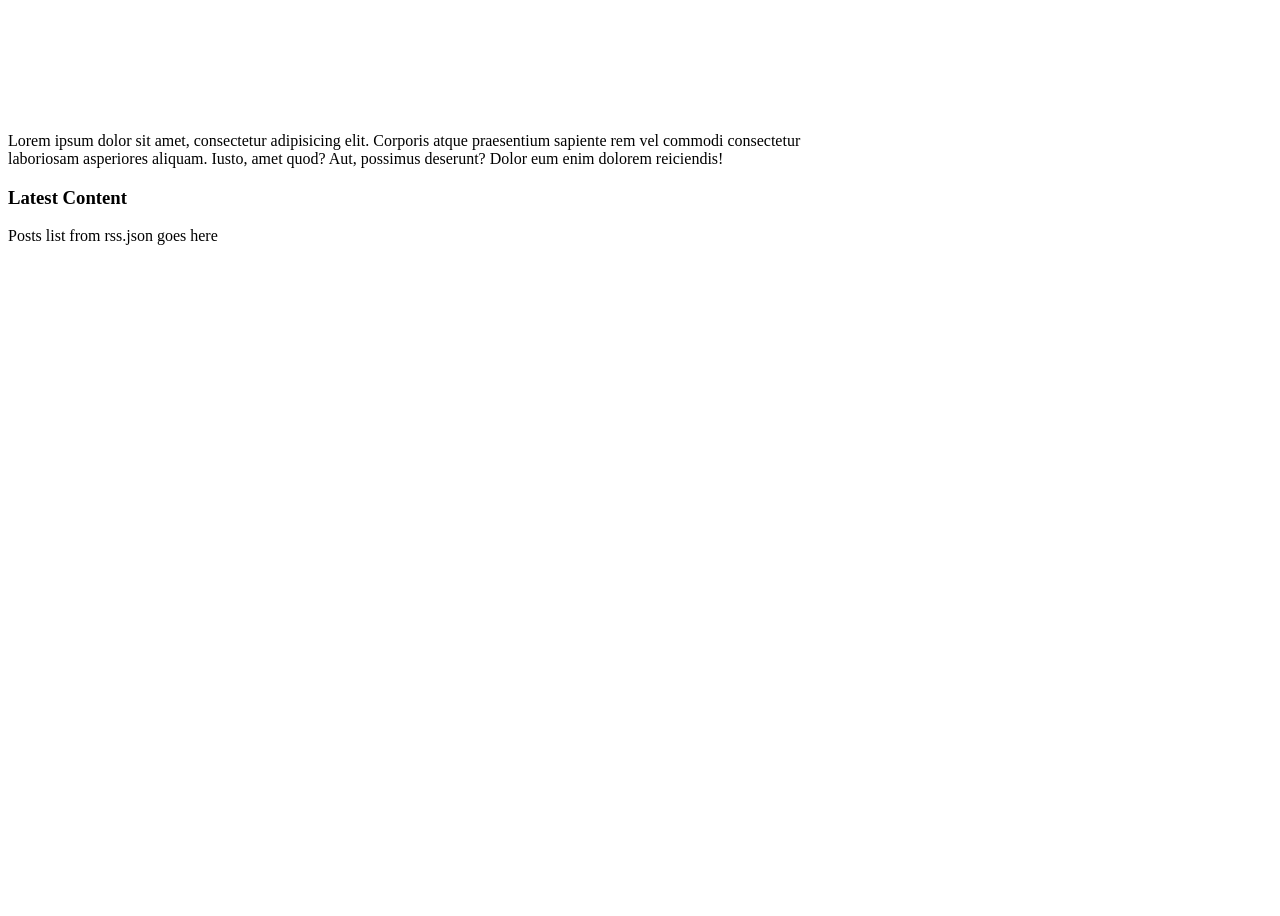
==== index.html @ 9630cf74 "added primsm syntax highliting and some minification attempt" ====
<!doctype html>
<html lang="en-EN">
<head>
<meta charset="utf-8" /><meta name="viewport" content="width=device-width, initial-scale=1" /><meta name="color-scheme" content="light dark" />

<!-- Site meta -->
    <title>My Personal Website</title>
    <meta name="description" content="This is my personal website, take a look around!" />

<!-- CSS -->
<link rel="stylesheet" href="/assets/css/pico.css" /><link rel="stylesheet" href="/assets/css/style.css" />
<!-- Site Icons -->
<link rel="icon" href="/favicon.ico" sizes="any" /><link rel="icon" href="/icon.svg" type="image/svg+xml" /><link rel="apple-touch-icon" href="icon.png" />
<!-- Javascript -->
<script src="/assets/js/htmx.min.js"></script><script src="/assets/js/htmx-json.min.js"></script><script src="/assets/js/main.js"></script>
</head>

<body hx-ext="json-swap" hx-get="/data/sitedata.json" hx-trigger="load" hx-swap="json">
<header hx-get="/components/header.html" hx-trigger="load" hx-swap="innerHTML" class="container" id="header" ></header>
    
<main class="container" id="main">

    <article id="intro">
        Lorem ipsum dolor sit amet, consectetur adipisicing elit. Corporis atque praesentium sapiente rem vel commodi consectetur laboriosam asperiores aliquam. Iusto, amet quod? Aut, possimus deserunt? Dolor eum enim dolorem reiciendis!
    </article>

<h3 id="home__list-title">Latest Content</h3>

    <p>Posts list from rss.json goes here</p>

</main>
<footer hx-get="/components/footer.html" hx-trigger="load" hx-swap="outerHTML" id="footer" ></footer>
</body>
</html>
---- assets/css/style.css ----
body {
    display: grid;
    grid-template-rows: auto 1fr auto;
    min-height: 100vh;
}

header {
    min-height: 124px;
}

hgroup a {
    text-decoration: none;
}

header,
footer {
    display: flex;
    flex-wrap: wrap;
    align-items: center;
    justify-content: space-between;
}

header.container,
footer.container {
    max-width: 950px;
    padding-right: var(--pico-spacing);
    padding-left: var(--pico-spacing);
}

main.container {
    max-width: 800px;
    padding-right: var(--pico-spacing);
    padding-left: var(--pico-spacing);
    margin-bottom: 1rem;
}

footer::before {
    content: "";
    width: 98%;
    margin: 0 auto;
    border-top: 1px solid var(--pico-contrast);
}

footer.container {
    padding-top: 0;
}

.footer__copyright {
    padding: 1rem 0.5rem 1rem 0.5rem;
    margin-bottom: 0;
}

.footer__socials {
    padding-left: 0.5rem;
}

.fade-in {
    animation: fadeIn 1s ease-out forwards;
}

@keyframes fadeIn {
    from {
        opacity: 0;
        transform: scale(0)
    }
    to {
        opacity: 1;
        transform: scale(100%);
    }
}
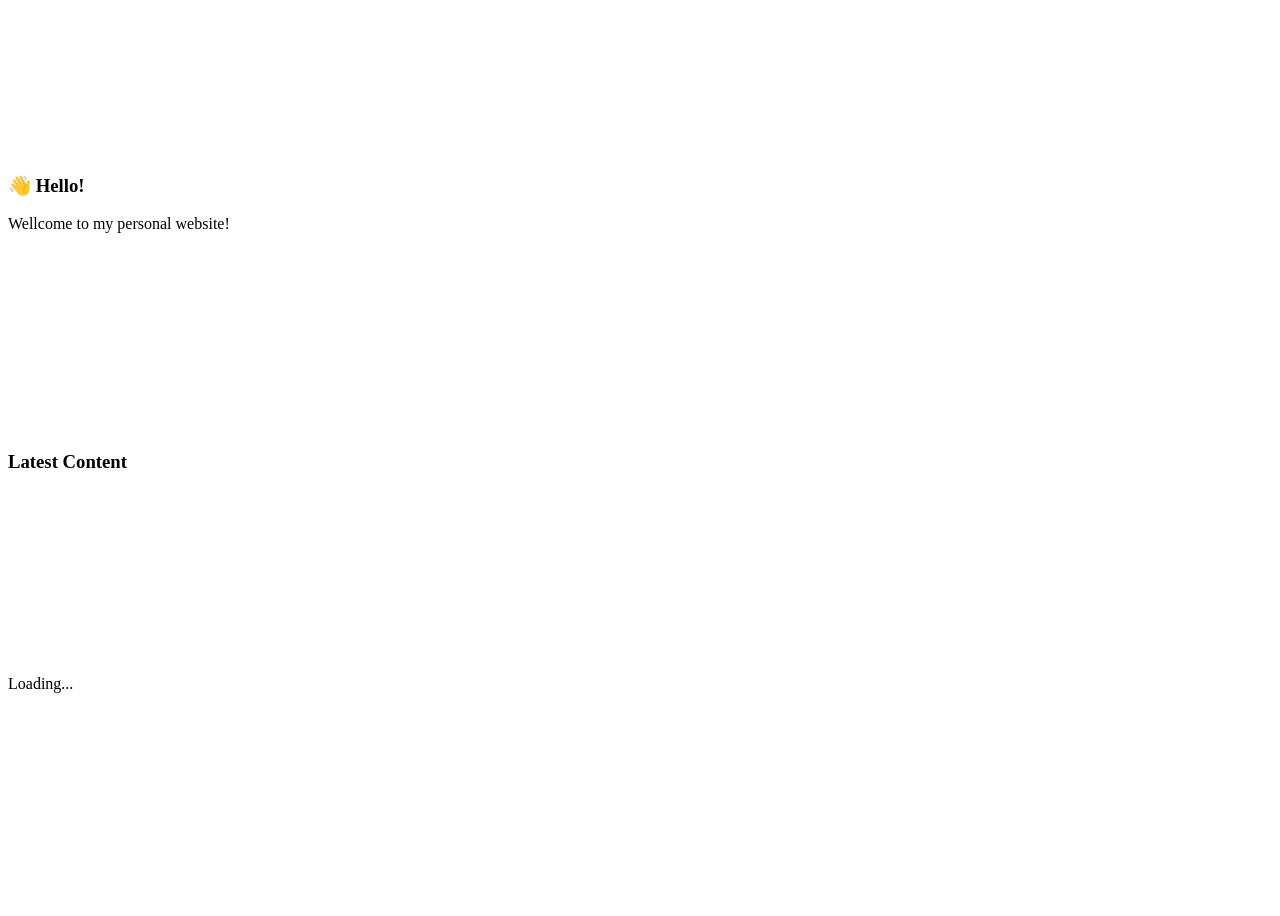
==== commit 871f80d3: "fixed duplicated main and added skip to content" ====
--- a/index.html
+++ b/index.html
@@ -1,5 +1,5 @@
 <!doctype html>
-<html lang="en-EN">
+<html lang="en-EN" data-theme="dark">
 <head>
 <meta charset="utf-8" /><meta name="viewport" content="width=device-width, initial-scale=1" /><meta name="color-scheme" content="light dark" />
 
@@ -12,23 +12,37 @@
 <!-- Site Icons -->
 <link rel="icon" href="/favicon.ico" sizes="any" /><link rel="icon" href="/icon.svg" type="image/svg+xml" /><link rel="apple-touch-icon" href="icon.png" />
 <!-- Javascript -->
-<script src="/assets/js/htmx.min.js"></script><script src="/assets/js/htmx-json.min.js"></script><script src="/assets/js/main.js"></script>
+<script src="/assets/js/htmx.min.js"></script><script src="/assets/js/htmx-json.min.js"></script><script src="/assets/js/marked.min.js"></script><script type="module" src="/assets/js/md-block.js"></script>
 </head>
 
 <body hx-ext="json-swap" hx-get="/data/sitedata.json" hx-trigger="load" hx-swap="json">
+<a href="#main" class="skip-to-content">Skip to content</a>
 <header hx-get="/components/header.html" hx-trigger="load" hx-swap="innerHTML" class="container" id="header" ></header>
     
 <main class="container" id="main">
 
     <article id="intro">
-        Lorem ipsum dolor sit amet, consectetur adipisicing elit. Corporis atque praesentium sapiente rem vel commodi consectetur laboriosam asperiores aliquam. Iusto, amet quod? Aut, possimus deserunt? Dolor eum enim dolorem reiciendis!
+        <md-block>
+            ### 👋 Hello!
+            
+            Wellcome to my personal website!
+        </md-block>
     </article>
 
-<h3 id="home__list-title">Latest Content</h3>
+    <h3 id="home__list-title">Latest Content</h3>
 
-    <p>Posts list from rss.json goes here</p>
-
+    <div id="content-list">
+        <span aria-busy="true">Loading...</span>
+    </div>
+        
+    <!-- Container per la paginazione -->
+    <div id="content-pagination"></div>
+    
 </main>
 <footer hx-get="/components/footer.html" hx-trigger="load" hx-swap="outerHTML" id="footer" ></footer>
+
+<script src="/assets/js/main.js"></script>
+<script src="/assets/js/content-list.js"></script>
+
 </body>
 </html>
--- a/assets/css/style.css
+++ b/assets/css/style.css
@@ -1,11 +1,138 @@
+/* Smooth scroll per tutta la pagina */
+html {
+    scroll-behavior: smooth;
+}
+
+/* Skip-to-content link (accessibilità) */
+.skip-to-content {
+    position: absolute;
+    top: -100%;
+    left: 0;
+    z-index: 9999;
+    padding: 0.75rem 1.5rem;
+    background: var(--pico-primary);
+    color: var(--pico-primary-inverse);
+    text-decoration: none;
+    font-weight: bold;
+    border-radius: 0 0 6px 0;
+}
+
+.skip-to-content:focus {
+    position: fixed;
+    top: 0;
+    outline: 2px solid var(--pico-primary);
+    outline-offset: 2px;
+}
+
+/* Gestione overflow generale */
+html, body {
+    overflow-x: hidden;
+    width: 100%;
+}
+
 body {
     display: grid;
     grid-template-rows: auto 1fr auto;
     min-height: 100vh;
+    overflow-x: hidden;
+}
+
+/* Container responsivo */
+.container {
+    width: 100%;
+    max-width: 100%;
+    box-sizing: border-box;
+}
+
+main.container {
+    position: relative;
+    overflow-x: auto;
+    width: 100%;
+    display: flex;
+    flex-direction: column;
+    justify-content: space-between;
+}
+
+/* Contenuti lunghi */
+pre, code, kbd, samp {
+    white-space: pre-wrap;
+    word-wrap: break-word;
+    overflow-wrap: break-word;
+    max-width: 100%;
+}
+
+pre {
+    overflow-x: auto;
+    white-space: pre;
+    -webkit-overflow-scrolling: touch;
+    padding: 1rem;
+    border-radius: 6px;
+}
+
+/* Tabelle */
+table {
+    display: block;
+    overflow-x: auto;
+    -webkit-overflow-scrolling: touch;
+    max-width: 100%;
+    width: fit-content;
+}
+
+/* Immagini */
+img {
+    max-width: 100%;
+    height: auto;
+}
+
+/* Link */
+a {
+    word-wrap: break-word;
+    overflow-wrap: break-word;
+
+}
+
+a.share-btn:hover {
+    cursor: pointer;
+}
+
+a.share-btn-visited {
+    text-decoration: none;
+}
+
+/* md-block specifico */
+md-block, md-span, .markdown-body {
+    max-width: 100%;
+    overflow-x: auto;
+}
+
+md-block pre {
+    overflow-x: auto;
+    white-space: pre;
+}
+
+md-block code {
+    white-space: pre-wrap;
+    word-break: break-word;
+}
+
+/* Mobile */
+@media (max-width: 768px) {
+    .container {
+        padding-left: 0.75rem;
+        padding-right: 0.75rem;
+    }
+    
+    pre, code {
+        font-size: 0.85rem;
+    }
+    
+    table {
+        font-size: 0.85rem;
+    }
 }
 
 header {
-    min-height: 124px;
+    min-height: 148px;
 }
 
 hgroup a {
@@ -20,18 +147,205 @@
     justify-content: space-between;
 }
 
-header.container,
-footer.container {
-    max-width: 950px;
-    padding-right: var(--pico-spacing);
-    padding-left: var(--pico-spacing);
-}
-
-main.container {
-    max-width: 800px;
-    padding-right: var(--pico-spacing);
-    padding-left: var(--pico-spacing);
-    margin-bottom: 1rem;
+@media (min-width: 768px) {
+
+    main.container {
+        max-width: 768px;
+        padding-right: var(--pico-spacing);
+        padding-left: var(--pico-spacing);
+        margin-bottom: 1rem;
+    }
+
+    header.container,
+    footer.container {
+        max-width: 950px;
+        padding-right: var(--pico-spacing);
+        padding-left: var(--pico-spacing);
+    }
+}
+
+
+/* menu direction fix */
+@media (max-width: 1280px) {
+    details.dropdown > summary + ul {
+        right: 0;
+        left: auto;
+        text-align: right;
+    }
+}
+
+/* Content List Styles */
+.content-list {
+    display: flex;
+    flex-direction: column;
+    gap: 2rem;
+}
+
+.content-card {
+    border-bottom: 1px solid var(--pico-muted-border-color);
+    padding-bottom: 1.5rem;
+}
+
+.content-card h2 {
+    margin: 0 0 0.5rem 0;
+    font-size: 1.5rem;
+}
+
+.content-card h2 a {
+    text-decoration: none;
+    color: var(--pico-color);
+}
+
+.content-card h2 a:hover {
+    text-decoration: underline;
+    color: var(--pico-primary);
+}
+
+.content-meta {
+    display: flex;
+    flex-wrap: wrap;
+    gap: 1rem;
+    margin-bottom: 0.75rem;
+    font-size: 0.875rem;
+    color: var(--pico-muted-color);
+}
+
+.content-category {
+    background-color: var(--pico-primary-background);
+    color: var(--pico-primary-inverse);
+    padding: 0.2rem 0.6rem;
+    border-radius: 999px;
+    font-size: 0.75rem;
+}
+
+.content-summary {
+    margin: 0.75rem 0;
+    color: var(--pico-muted-color);
+    line-height: 1.5;
+}
+
+.content-tags {
+    display: flex;
+    flex-wrap: wrap;
+    gap: 0.5rem;
+    margin-top: 0.75rem;
+}
+
+.content-tag {
+    font-size: 0.7rem;
+    padding: 0.2rem 0.6rem;
+    background-color: var(--pico-secondary-background);
+    color: var(--pico-secondary-inverse);
+    border-radius: 999px;
+}
+
+/* Pagination */
+.content-pagination {
+    display: flex;
+    flex-wrap: wrap;
+    justify-content: center;
+    gap: 0.5rem;
+    margin-top: 2rem;
+    padding: 1rem 0;
+}
+
+.content-pagination button {
+    min-width: 2.5rem;
+    text-align: center;
+}
+
+.content-pagination button.active {
+    background-color: var(--pico-primary);
+    color: var(--pico-primary-inverse);
+    border-color: var(--pico-primary);
+}
+
+.content-pagination button:disabled {
+    opacity: 0.5;
+    cursor: not-allowed;
+}
+
+.content-pagination span {
+    display: inline-flex;
+    align-items: center;
+    padding: 0 0.5rem;
+    color: var(--pico-muted-color);
+}
+
+/* States */
+.loading, .content-empty, .content-error {
+    text-align: center;
+    padding: 3rem;
+    color: var(--pico-muted-color);
+}
+
+.content-error {
+    color: var(--pico-del-color);
+}
+
+/* Responsive */
+@media (max-width: 768px) {
+    .content-card h2 {
+        font-size: 1.25rem;
+    }
+    
+    .content-meta {
+        font-size: 0.75rem;
+    }
+}
+
+/* Content List - Pagination */
+.content-pagination {
+    display: flex;
+    flex-wrap: wrap;
+    justify-content: center;
+    gap: 0.5rem;
+    margin-top: 2rem;
+    padding: 1rem 0;
+}
+
+.content-pagination button {
+    min-width: 2.5rem;
+    text-align: center;
+    cursor: pointer;
+}
+
+.content-pagination button.active {
+    background-color: var(--pico-primary);
+    color: var(--pico-primary-inverse);
+    border-color: var(--pico-primary);
+}
+
+.content-pagination button:disabled {
+    opacity: 0.5;
+    cursor: not-allowed;
+}
+
+.content-pagination span {
+    display: inline-flex;
+    align-items: center;
+    padding: 0 0.5rem;
+    color: var(--pico-muted-color);
+}
+
+.loading, .content-empty, .content-error {
+    text-align: center;
+    padding: 3rem;
+    color: var(--pico-muted-color);
+}
+
+.content-error {
+    color: var(--pico-del-color);
+}
+
+
+
+#article__actions {
+    margin-top: 3rem;
+}
+
+footer {
+    margin-top: 1rem;
 }
 
 footer::before {
@@ -55,7 +369,7 @@
 }
 
 .fade-in {
-    animation: fadeIn 1s ease-out forwards;
+    animation: fadeIn .6s ease-out forwards;
 }
 
 @keyframes fadeIn {
